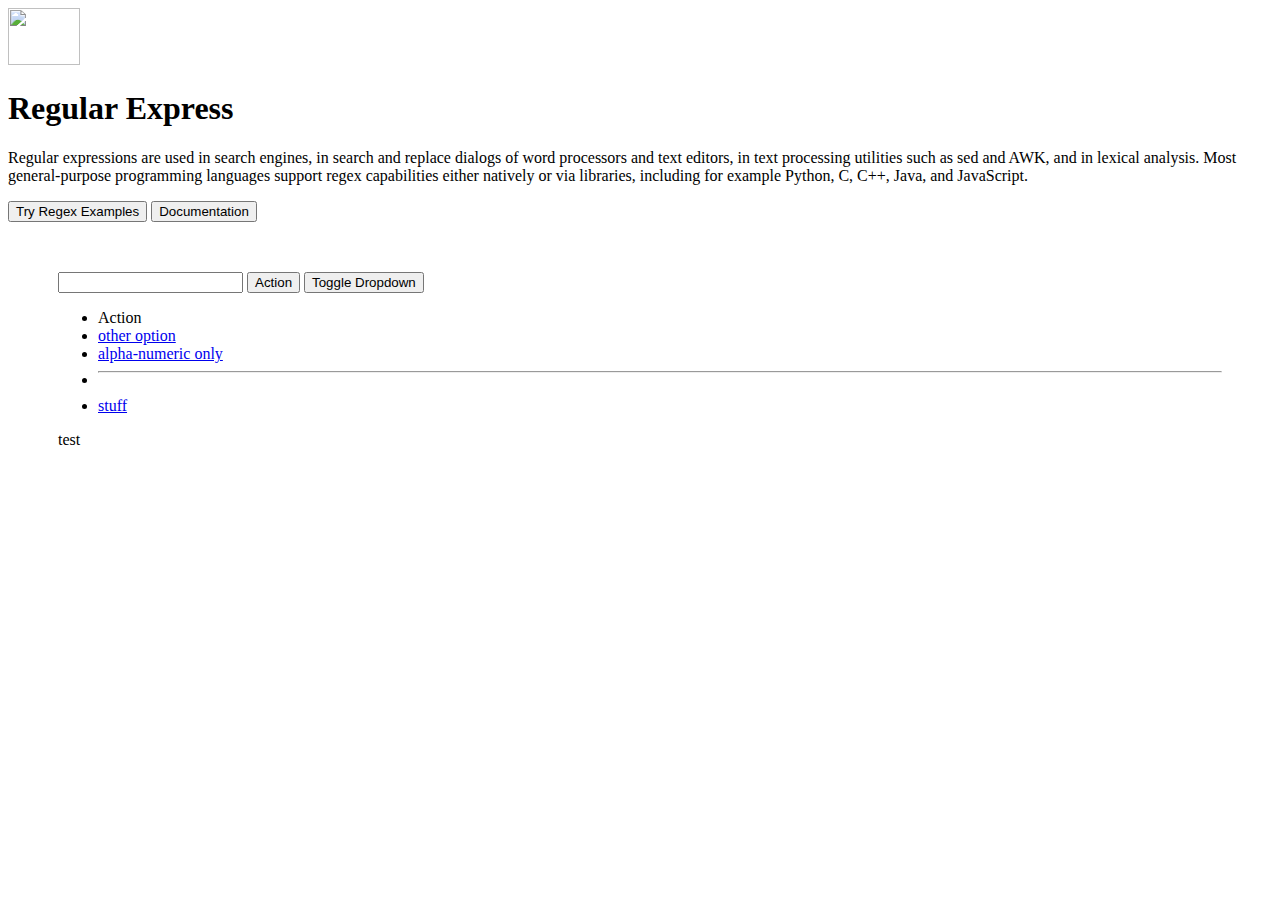
==== public/index.html @ 03cd7e48 "base design" ====
<!DOCTYPE html>
<html lang="en">
<head>
    <meta charset="UTF-8">
    <meta http-equiv="X-UA-Compatible" content="IE=edge">
    <meta name="viewport" content="width=device-width, initial-scale=1.0">
    <link href="https://cdn.jsdelivr.net/npm/bootstrap@5.2.0-beta1/dist/css/bootstrap.min.css" rel="stylesheet" integrity="sha384-0evHe/X+R7YkIZDRvuzKMRqM+OrBnVFBL6DOitfPri4tjfHxaWutUpFmBp4vmVor" crossorigin="anonymous">
    <link rel="stylesheet" href="./css/style.css">
    <title>Regular Express Info</title>
</head>
<body>
    <main>
        <div class="px-4 py-5 my-5 text-center">
            <img class="d-block mx-auto mb-4" src="" alt="" width="72" height="57">
            <h1 class="display-5 fw-bold">Regular Express</h1>
            <div class="col-lg-6 mx-auto">
            <p class="lead mb-4">Regular expressions are used in search engines, in search and replace dialogs of word processors and text editors, in text processing utilities such as sed and AWK, and in lexical analysis. Most general-purpose programming languages support regex capabilities either natively or via libraries, including for example Python, C, C++, Java, and JavaScript.</p>
            <div class="d-grid gap-2 d-sm-flex justify-content-sm-center">
                <button type="button" class="btn btn-primary btn-lg px-4 gap-3">Try Regex Examples</button>
                <button type="button" class="btn btn-outline-secondary btn-lg px-4">Documentation</button>
            </div>
            </div>
        </div>
        <div class="input-group form">
            <input type="text" id="input" class="form-control" aria-label="Text input with segmented dropdown button">
            <button  id="submit" type="button" class="btn btn-outline-secondary">Action</button>
            <button type="button" class="btn btn-outline-secondary dropdown-toggle dropdown-toggle-split" data-bs-toggle="dropdown" aria-expanded="false">
                <span class="visually-hidden">Toggle Dropdown</span>
            </button>
            <ul class="dropdown-menu dropdown-menu-end">
                <li><a class="dropdown-item">Action</a></li>
                <li><a class="dropdown-item" href="#">other option</a></li>
                <li><a class="dropdown-item" href="#">alpha-numeric only</a></li>
                <li><hr class="dropdown-divider"></li>
                <li><a class="dropdown-item" href="#">stuff</a></li>
            </ul>
            <p id="output">test</p>
        </div>
    </main>
</body>
<script src="./js/index.js"></script>
<script src="https://cdn.jsdelivr.net/npm/bootstrap@5.2.0-beta1/dist/js/bootstrap.bundle.min.js"></script>
</html>
---- public/css/style.css ----
.form{
    padding: 50px;
}

.output{
    
}
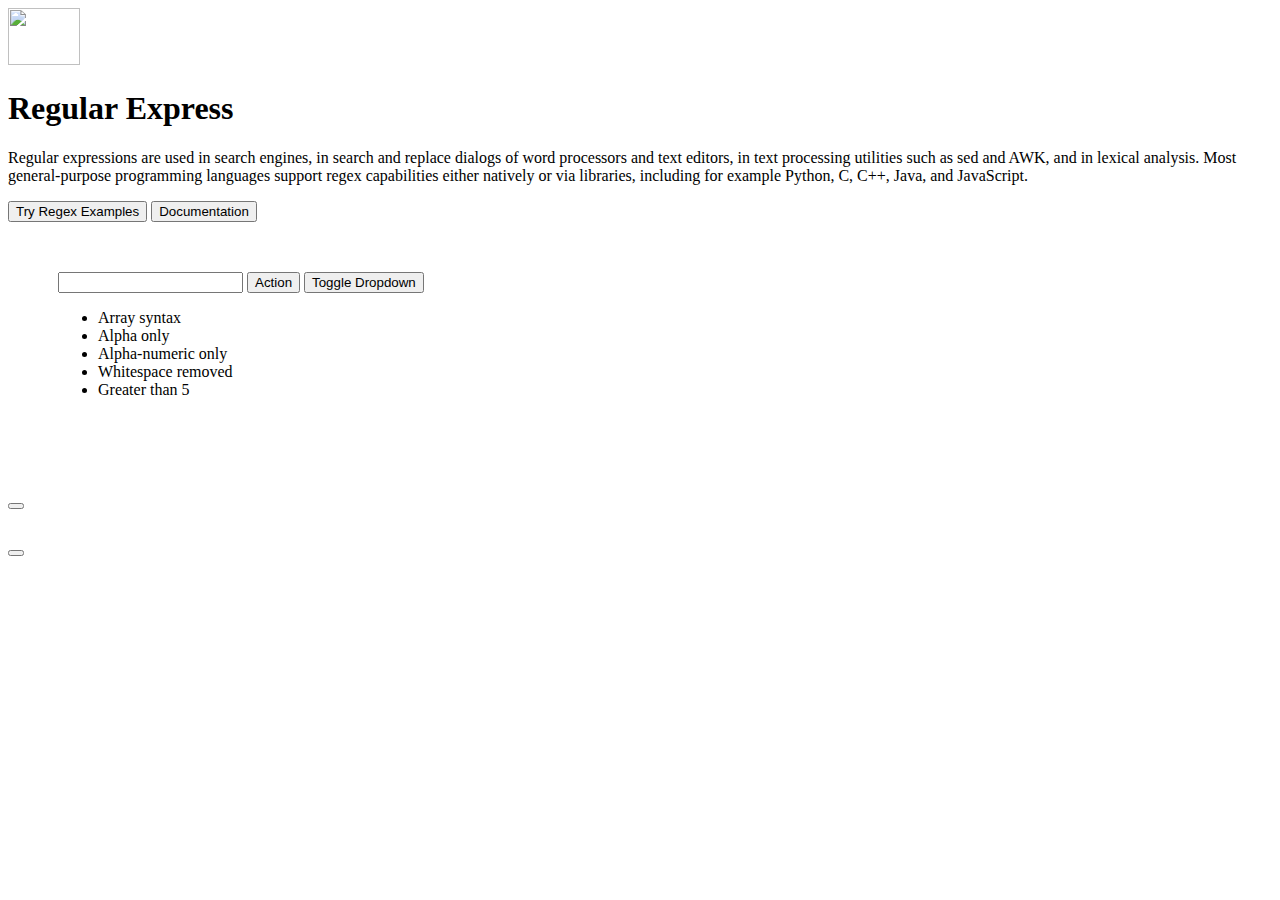
==== commit ae3678cc: "testing stuff" ====
--- a/public/index.html
+++ b/public/index.html
@@ -28,13 +28,37 @@
                 <span class="visually-hidden">Toggle Dropdown</span>
             </button>
             <ul class="dropdown-menu dropdown-menu-end">
-                <li><a class="dropdown-item">Action</a></li>
-                <li><a class="dropdown-item" href="#">other option</a></li>
-                <li><a class="dropdown-item" href="#">alpha-numeric only</a></li>
-                <li><hr class="dropdown-divider"></li>
-                <li><a class="dropdown-item" href="#">stuff</a></li>
-            </ul>
-            <p id="output">test</p>
+                <li><a class="dropdown-item" id="arraySyntax">Array syntax</a></li>
+                <li><a class="dropdown-item" id="alpha">Alpha only</a></li>
+                <li><a class="dropdown-item" id="alphaNum">Alpha-numeric only</a></li>
+                <li><a class="dropdown-item" id="whitespace">Whitespace removed</a></li>
+                <li><a class="dropdown-item" id="moreThan">Greater than 5</a></li>
+            </ul>      
+        </div>
+        <div class="accordion" id="accordionExample">
+            <div class="accordion-item">
+                <h2 class="accordion-header" id="panelsStayOpen-headingOne">
+                    <button class="accordion-button" id="syntax" type="button" data-bs-toggle="collapse" data-bs-target="#panelsStayOpen-collapseOne" aria-expanded="true" aria-controls="panelsStayOpen-collapseOne">
+                        
+                    </button>
+                </h2>
+                <div id="panelsStayOpen-collapseOne" class="accordion-collapse collapse show" aria-labelledby="panelsStayOpen-headingOne">
+                  <div class="accordion-body" id="output">
+                  </div>
+                </div>
+            </div>
+            <div class="accordion-item">
+                <h2 class="accordion-header" id="panelsStayOpen-headingTwo">
+                  <button class="accordion-button collapsed" id="title" type="button" data-bs-toggle="collapse" data-bs-target="#panelsStayOpen-collapseOne" aria-expanded="true" aria-controls="panelsStayOpen-collapseOne">
+                    
+                  </button>
+                </h2>
+                <div id="panelsStayOpen-collapseOne" class="accordion-collapse collapse show" aria-labelledby="panelsStayOpen-headingTwo">
+                  <div class="accordion-body">
+                    
+                  </div>
+                </div>
+              </div>
         </div>
     </main>
 </body>
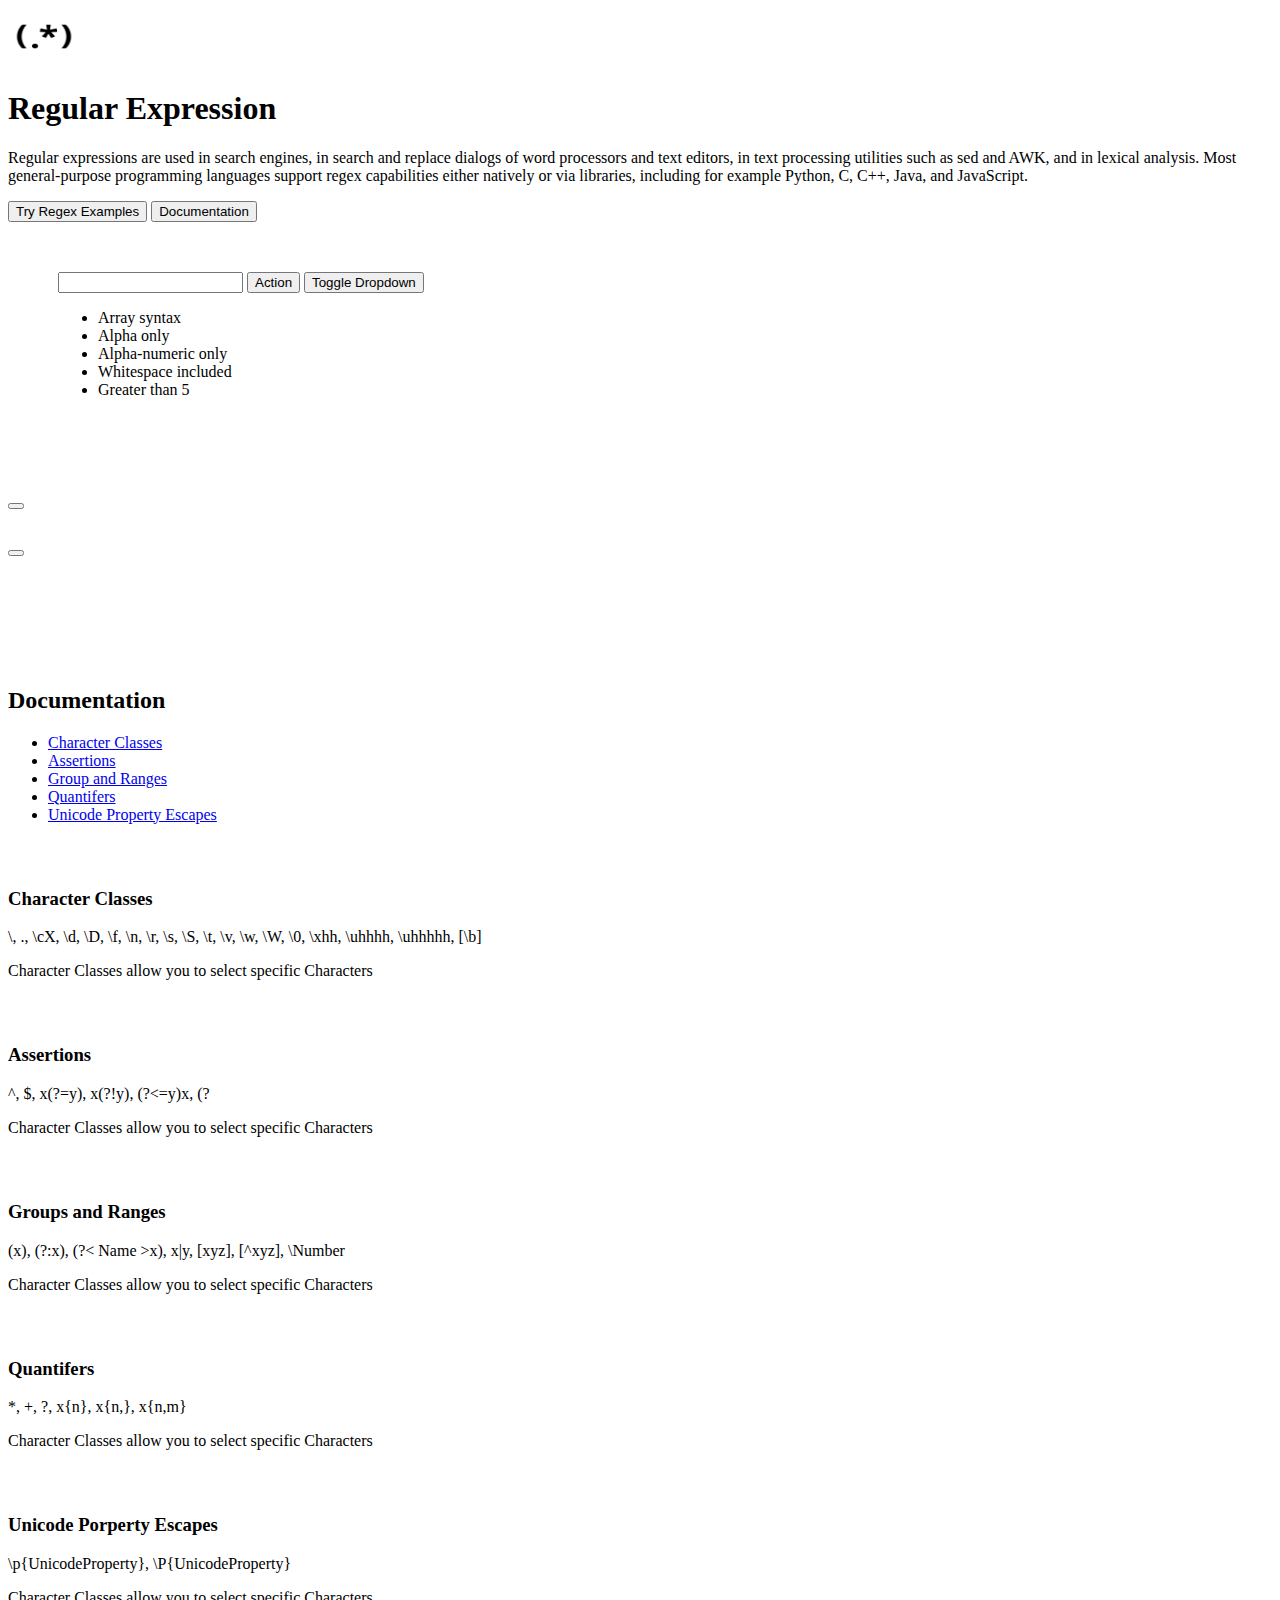
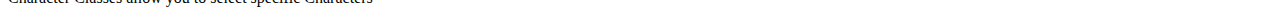
==== commit 7e897016: "doco added" ====
--- a/public/index.html
+++ b/public/index.html
@@ -6,13 +6,13 @@
     <meta name="viewport" content="width=device-width, initial-scale=1.0">
     <link href="https://cdn.jsdelivr.net/npm/bootstrap@5.2.0-beta1/dist/css/bootstrap.min.css" rel="stylesheet" integrity="sha384-0evHe/X+R7YkIZDRvuzKMRqM+OrBnVFBL6DOitfPri4tjfHxaWutUpFmBp4vmVor" crossorigin="anonymous">
     <link rel="stylesheet" href="./css/style.css">
-    <title>Regular Express Info</title>
+    <title>Regular Expression Info</title>
 </head>
 <body>
     <main>
         <div class="px-4 py-5 my-5 text-center">
-            <img class="d-block mx-auto mb-4" src="" alt="" width="72" height="57">
-            <h1 class="display-5 fw-bold">Regular Express</h1>
+            <img class="d-block mx-auto mb-4" src="./icon.png" alt="" width="72" height="57">
+            <h1 class="display-5 fw-bold">Regular Expression</h1>
             <div class="col-lg-6 mx-auto">
             <p class="lead mb-4">Regular expressions are used in search engines, in search and replace dialogs of word processors and text editors, in text processing utilities such as sed and AWK, and in lexical analysis. Most general-purpose programming languages support regex capabilities either natively or via libraries, including for example Python, C, C++, Java, and JavaScript.</p>
             <div class="d-grid gap-2 d-sm-flex justify-content-sm-center">
@@ -31,7 +31,7 @@
                 <li><a class="dropdown-item" id="arraySyntax">Array syntax</a></li>
                 <li><a class="dropdown-item" id="alpha">Alpha only</a></li>
                 <li><a class="dropdown-item" id="alphaNum">Alpha-numeric only</a></li>
-                <li><a class="dropdown-item" id="whitespace">Whitespace removed</a></li>
+                <li><a class="dropdown-item" id="whitespace">Whitespace included</a></li>
                 <li><a class="dropdown-item" id="moreThan">Greater than 5</a></li>
             </ul>      
         </div>
@@ -53,12 +53,63 @@
                     
                   </button>
                 </h2>
-                <div id="panelsStayOpen-collapseOne" class="accordion-collapse collapse show" aria-labelledby="panelsStayOpen-headingTwo">
-                  <div class="accordion-body">
-                    
-                  </div>
-                </div>
-              </div>
+        </div>
+        <div style="margin-top: 8rem;" class="text-center">
+            <h2>Documentation</h2>
+            <ul>
+                <li>
+                    <a class="btn btn-dark bt-primary " href="#Character">Character Classes</a>
+                </li>
+                <li>
+                    <a href="#Assertions">Assertions</a>
+                </li>
+                <li>
+                    <a href="#Ranges">Group and Ranges</a>
+                </li>
+                <li>
+                    <a href="#Quantifers">Quantifers</a>
+                </li>
+                <li>
+                    <a href="#Unicode">Unicode Property Escapes</a>
+                </li>
+            </ul>
+        </div>
+        <div>
+            <div>
+                <h3 id="Character" style="margin-top: 4rem;" class="text-center">Character Classes</h3>
+                <p class="d-grid gap-2 accordion-item bg-light d-sm-flex justify-content-sm-center text-center">
+                    \, ., \cX, \d, \D, \f, \n, \r, \s, \S, \t, \v, \w, \W, \0, \xhh, \uhhhh, \uhhhhh, [\b]
+                </p>
+                <p class="text-center">Character Classes allow you to select specific Characters</p>
+            </div>
+            <div>
+                <h3 id="Assertions" style="margin-top: 4rem;" class="text-center">Assertions</h3>
+                <p class="d-grid accordion-item gap-2 bg-light d-sm-flex justify-content-sm-center text-center">
+                    ^, $, x(?=y), x(?!y), (?<=y)x, (?<!y)x, \b, \B
+                </p>
+                <p class="text-center">Character Classes allow you to select specific Characters</p>
+            </div>
+            <div>
+                <h3 id="Ranges" style="margin-top: 4rem;" class="text-center">Groups and Ranges</h3>
+                <p class="d-grid gap-2 accordion-item bg-light d-sm-flex justify-content-sm-center text-center">
+                    (x), (?:x), (?< Name >x), x|y, [xyz], [^xyz], \Number
+                </p>
+                <p class="text-center">Character Classes allow you to select specific Characters</p>
+            </div>
+            <div>
+                <h3 id="Quantifers" style="margin-top: 4rem;" class="text-center">Quantifers</h3>
+                <p class="d-grid gap-2 accordion-item bg-light d-sm-flex justify-content-sm-center text-center">
+                    *, +, ?, x{n}, x{n,}, x{n,m}
+                </p>
+                <p class="text-center">Character Classes allow you to select specific Characters</p>
+            </div>
+            <div>
+                <h3 id="Unicode" style="margin-top: 4rem;" class="text-center">Unicode Porperty Escapes</h3>
+                <p class="d-grid gap-2 accordion-item bg-light d-sm-flex justify-content-sm-center text-center">
+                    \p{UnicodeProperty}, \P{UnicodeProperty}
+                </p>
+                <p class="text-center">Character Classes allow you to select specific Characters</p>
+            </div>
         </div>
     </main>
 </body>
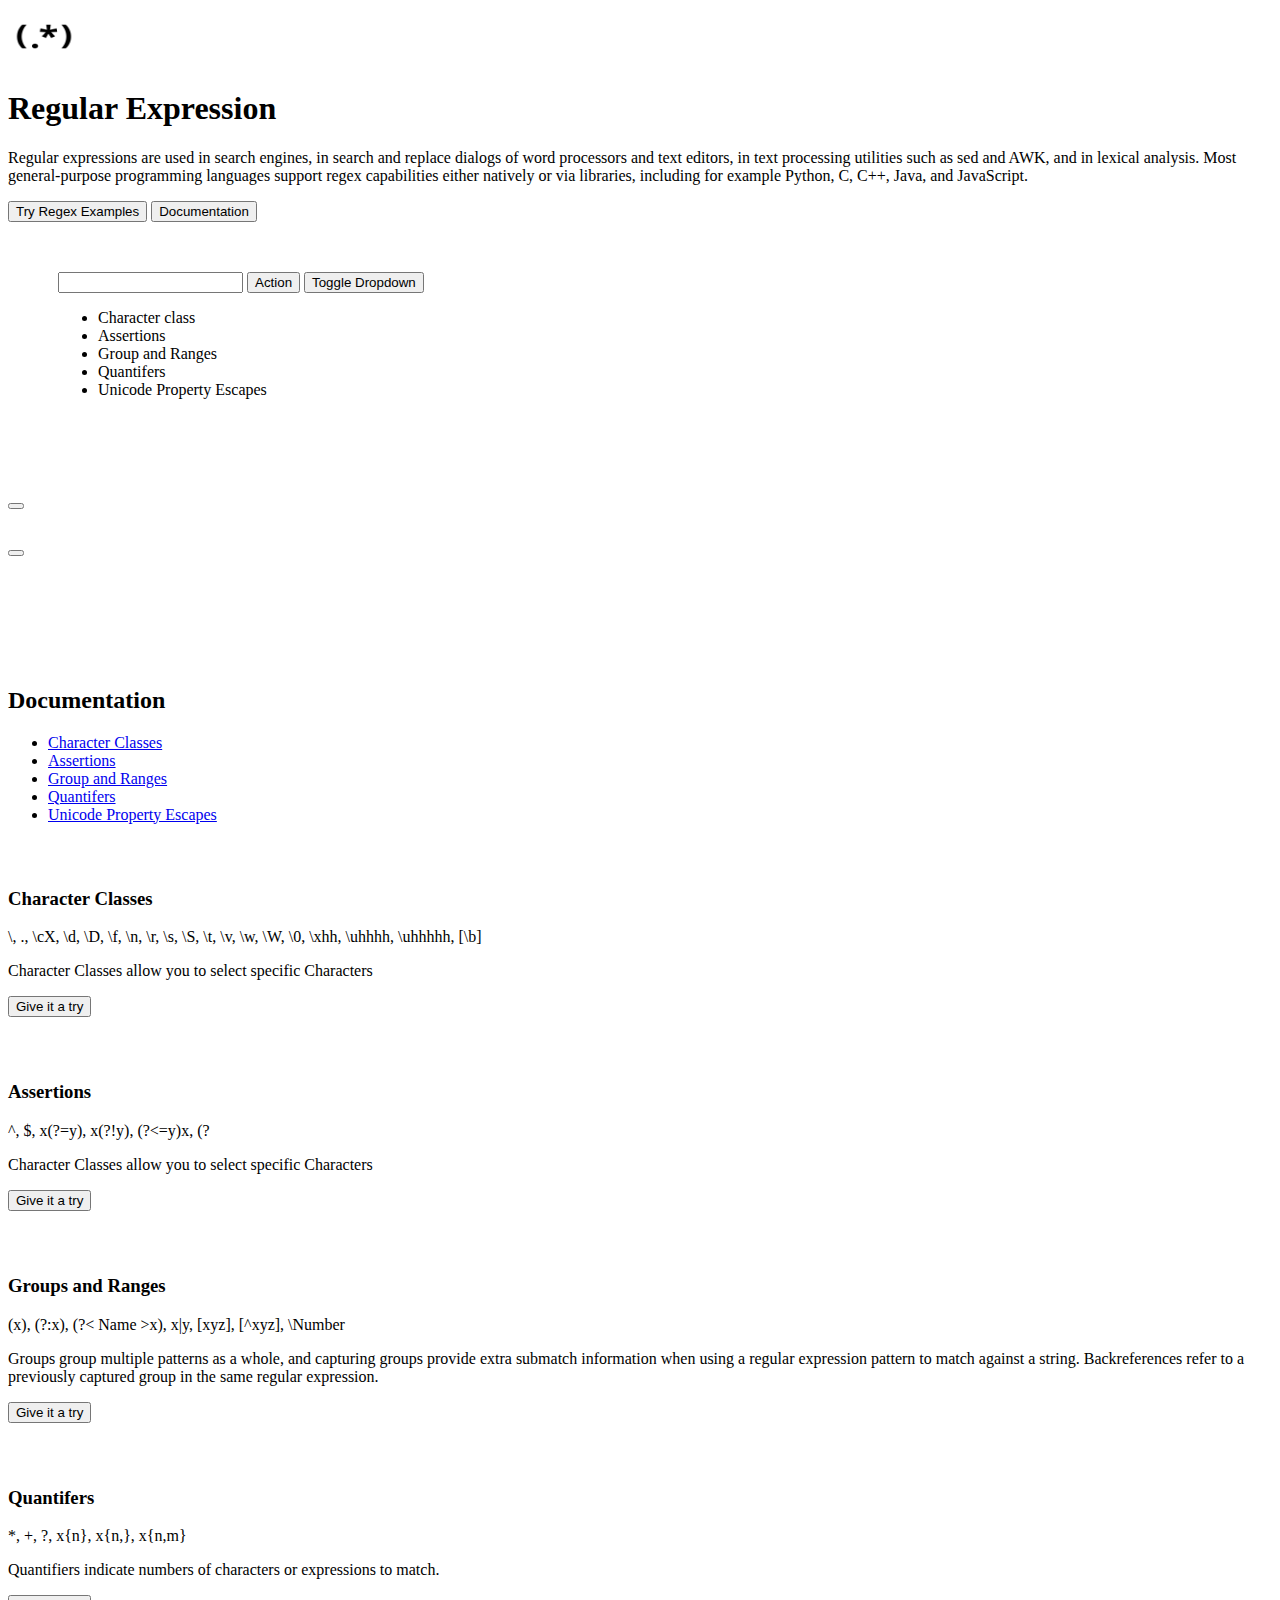
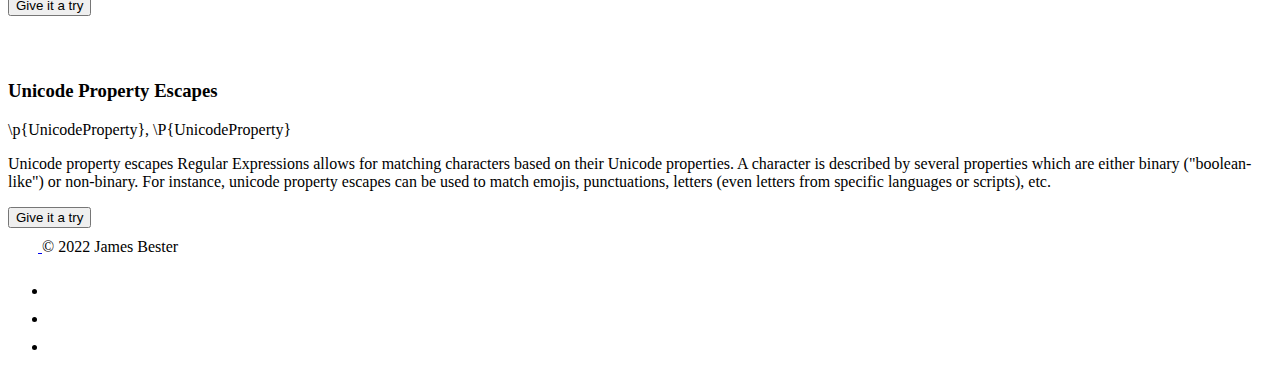
==== commit a4bd72db: "added the documentation section" ====
--- a/public/index.html
+++ b/public/index.html
@@ -16,8 +16,8 @@
             <div class="col-lg-6 mx-auto">
             <p class="lead mb-4">Regular expressions are used in search engines, in search and replace dialogs of word processors and text editors, in text processing utilities such as sed and AWK, and in lexical analysis. Most general-purpose programming languages support regex capabilities either natively or via libraries, including for example Python, C, C++, Java, and JavaScript.</p>
             <div class="d-grid gap-2 d-sm-flex justify-content-sm-center">
-                <button type="button" class="btn btn-primary btn-lg px-4 gap-3">Try Regex Examples</button>
-                <button type="button" class="btn btn-outline-secondary btn-lg px-4">Documentation</button>
+                <button type="button" href="#trynow" class="btn btn-primary btn-lg px-4 gap-3">Try Regex Examples</button>
+                <button type="button" href="#docu" class="btn btn-outline-secondary btn-lg px-4">Documentation</button>
             </div>
             </div>
         </div>
@@ -25,14 +25,14 @@
             <input type="text" id="input" class="form-control" aria-label="Text input with segmented dropdown button">
             <button  id="submit" type="button" class="btn btn-outline-secondary">Action</button>
             <button type="button" class="btn btn-outline-secondary dropdown-toggle dropdown-toggle-split" data-bs-toggle="dropdown" aria-expanded="false">
-                <span class="visually-hidden">Toggle Dropdown</span>
+                <span id="trynow" class="visually-hidden">Toggle Dropdown</span>
             </button>
             <ul class="dropdown-menu dropdown-menu-end">
-                <li><a class="dropdown-item" id="arraySyntax">Array syntax</a></li>
-                <li><a class="dropdown-item" id="alpha">Alpha only</a></li>
-                <li><a class="dropdown-item" id="alphaNum">Alpha-numeric only</a></li>
-                <li><a class="dropdown-item" id="whitespace">Whitespace included</a></li>
-                <li><a class="dropdown-item" id="moreThan">Greater than 5</a></li>
+                <li><a class="dropdown-item" id="char">Character class </a></li>
+                <li><a class="dropdown-item" id="asse">Assertions</a></li>
+                <li><a class="dropdown-item" id="grou">Group and Ranges</a></li>
+                <li><a class="dropdown-item" id="quan">Quantifers</a></li>
+                <li><a class="dropdown-item" id="unic">Unicode Property Escapes</a></li>
             </ul>      
         </div>
         <div class="accordion" id="accordionExample">
@@ -55,63 +55,82 @@
                 </h2>
         </div>
         <div style="margin-top: 8rem;" class="text-center">
-            <h2>Documentation</h2>
+            <h2 id="docu">Documentation</h2>
             <ul>
-                <li>
-                    <a class="btn btn-dark bt-primary " href="#Character">Character Classes</a>
+                <li class="d-grid" style="margin-right: 2rem;">
+                    <a class="btn btn-lg bt-primary " href="#Character">Character Classes</a>
                 </li>
-                <li>
-                    <a href="#Assertions">Assertions</a>
+                <li class="d-grid" style="margin-right: 2rem;">
+                    <a class="btn btn-lg bt-primary " href="#Assertions">Assertions</a>
                 </li>
-                <li>
-                    <a href="#Ranges">Group and Ranges</a>
+                <li class="d-grid" style="margin-right: 2rem;">
+                    <a class="btn btn-lg bt-primary " href="#Ranges">Group and Ranges</a>
                 </li>
-                <li>
-                    <a href="#Quantifers">Quantifers</a>
+                <li class="d-grid" style="margin-right: 2rem;">
+                    <a class="btn btn-lg bt-primary " href="#Quantifers">Quantifers</a>
                 </li>
-                <li>
-                    <a href="#Unicode">Unicode Property Escapes</a>
+                <li class="d-grid" style="margin-right: 2rem;">
+                    <a class="btn btn-lg bt-primary " href="#Unicode">Unicode Property Escapes</a>
                 </li>
             </ul>
         </div>
         <div>
-            <div>
+            <div class="justify-content-sm-center text-center">
                 <h3 id="Character" style="margin-top: 4rem;" class="text-center">Character Classes</h3>
                 <p class="d-grid gap-2 accordion-item bg-light d-sm-flex justify-content-sm-center text-center">
                     \, ., \cX, \d, \D, \f, \n, \r, \s, \S, \t, \v, \w, \W, \0, \xhh, \uhhhh, \uhhhhh, [\b]
                 </p>
                 <p class="text-center">Character Classes allow you to select specific Characters</p>
+                <button class="btn btn-dark">Give it a try</button>
             </div>
-            <div>
+            <div class="justify-content-sm-center text-center">
                 <h3 id="Assertions" style="margin-top: 4rem;" class="text-center">Assertions</h3>
                 <p class="d-grid accordion-item gap-2 bg-light d-sm-flex justify-content-sm-center text-center">
                     ^, $, x(?=y), x(?!y), (?<=y)x, (?<!y)x, \b, \B
                 </p>
                 <p class="text-center">Character Classes allow you to select specific Characters</p>
+                <button class="btn btn-dark">Give it a try</button>
             </div>
-            <div>
+            <div class="justify-content-sm-center text-center">
                 <h3 id="Ranges" style="margin-top: 4rem;" class="text-center">Groups and Ranges</h3>
                 <p class="d-grid gap-2 accordion-item bg-light d-sm-flex justify-content-sm-center text-center">
                     (x), (?:x), (?< Name >x), x|y, [xyz], [^xyz], \Number
                 </p>
-                <p class="text-center">Character Classes allow you to select specific Characters</p>
+                <p class="text-center">Groups group multiple patterns as a whole, and capturing groups provide extra submatch information when using a regular expression pattern to match against a string. Backreferences refer to a previously captured group in the same regular expression.</p>
+                <button class="btn btn-dark">Give it a try</button>
             </div>
-            <div>
+            <div class="justify-content-sm-center text-center">
                 <h3 id="Quantifers" style="margin-top: 4rem;" class="text-center">Quantifers</h3>
                 <p class="d-grid gap-2 accordion-item bg-light d-sm-flex justify-content-sm-center text-center">
                     *, +, ?, x{n}, x{n,}, x{n,m}
                 </p>
-                <p class="text-center">Character Classes allow you to select specific Characters</p>
+                <p class="text-center">Quantifiers indicate numbers of characters or expressions to match.</p>
+                <button class="btn btn-dark">Give it a try</button>
             </div>
-            <div>
-                <h3 id="Unicode" style="margin-top: 4rem;" class="text-center">Unicode Porperty Escapes</h3>
+            <div class="justify-content-sm-center text-center">
+                <h3 id="Unicode" style="margin-top: 4rem;" class="text-center">Unicode Property Escapes</h3>
                 <p class="d-grid gap-2 accordion-item bg-light d-sm-flex justify-content-sm-center text-center">
                     \p{UnicodeProperty}, \P{UnicodeProperty}
                 </p>
-                <p class="text-center">Character Classes allow you to select specific Characters</p>
+                <p class="text-center">Unicode property escapes Regular Expressions allows for matching characters based on their Unicode properties. A character is described by several properties which are either binary ("boolean-like") or non-binary. For instance, unicode property escapes can be used to match emojis, punctuations, letters (even letters from specific languages or scripts), etc.</p>
+                <button class="btn btn-dark">Give it a try</button>
             </div>
         </div>
     </main>
+    <footer class="d-flex flex-wrap justify-content-between align-items-center py-3 my-4 border-top">
+        <div class="col-md-4 d-flex align-items-center">
+          <a href="/" class="mb-3 me-2 mb-md-0 text-muted text-decoration-none lh-1">
+            <svg class="bi" width="30" height="24"><use xlink:href="#bootstrap"></use></svg>
+          </a>
+          <span class="mb-3 mb-md-0 text-muted">© 2022 James Bester</span>
+        </div>
+    
+        <ul class="nav col-md-4 justify-content-end list-unstyled d-flex">
+          <li class="ms-3"><a class="text-muted" href="#"><svg class="bi" width="24" height="24"><use xlink:href="#twitter"></use></svg></a></li>
+          <li class="ms-3"><a class="text-muted" href="#"><svg class="bi" width="24" height="24"><use xlink:href="#instagram"></use></svg></a></li>
+          <li class="ms-3"><a class="text-muted" href="#"><svg class="bi" width="24" height="24"><use xlink:href="#facebook"></use></svg></a></li>
+        </ul>
+      </footer>
 </body>
 <script src="./js/index.js"></script>
 <script src="https://cdn.jsdelivr.net/npm/bootstrap@5.2.0-beta1/dist/js/bootstrap.bundle.min.js"></script>
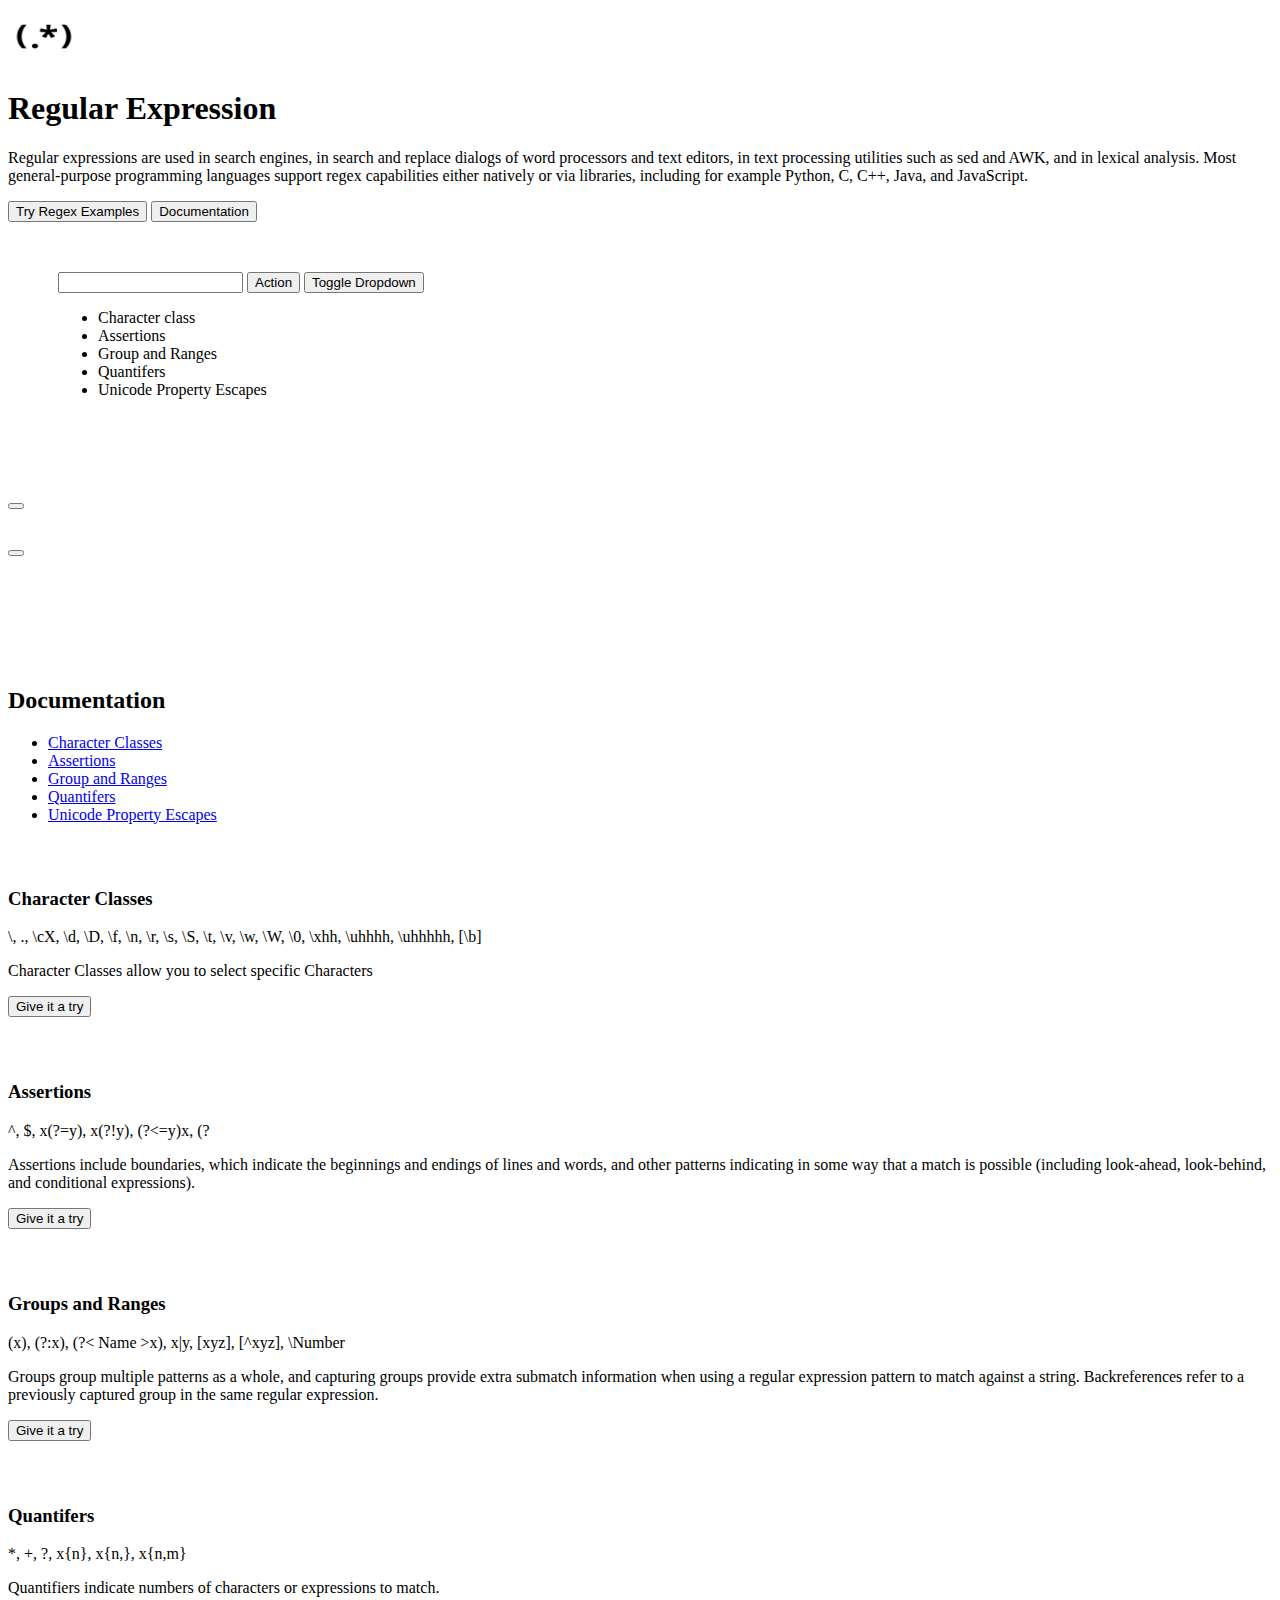
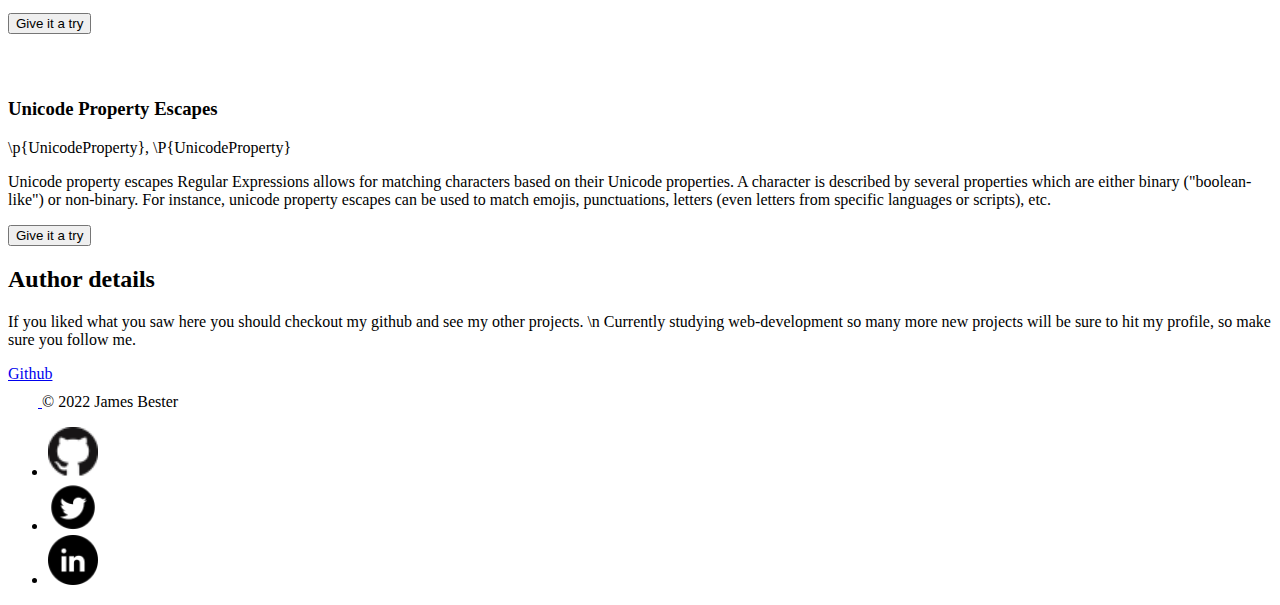
==== commit 297b5a41: "final touches" ====
--- a/public/index.html
+++ b/public/index.html
@@ -16,8 +16,8 @@
             <div class="col-lg-6 mx-auto">
             <p class="lead mb-4">Regular expressions are used in search engines, in search and replace dialogs of word processors and text editors, in text processing utilities such as sed and AWK, and in lexical analysis. Most general-purpose programming languages support regex capabilities either natively or via libraries, including for example Python, C, C++, Java, and JavaScript.</p>
             <div class="d-grid gap-2 d-sm-flex justify-content-sm-center">
-                <button type="button" href="#trynow" class="btn btn-primary btn-lg px-4 gap-3">Try Regex Examples</button>
-                <button type="button" href="#docu" class="btn btn-outline-secondary btn-lg px-4">Documentation</button>
+                <button type="button" id="gototest" class="btn btn-primary btn-lg px-4 gap-3">Try Regex Examples</button>
+                <button type="button" id="gotodocu" class="btn btn-outline-secondary btn-lg px-4">Documentation</button>
             </div>
             </div>
         </div>
@@ -38,11 +38,11 @@
         <div class="accordion" id="accordionExample">
             <div class="accordion-item">
                 <h2 class="accordion-header" id="panelsStayOpen-headingOne">
-                    <button class="accordion-button" id="syntax" type="button" data-bs-toggle="collapse" data-bs-target="#panelsStayOpen-collapseOne" aria-expanded="true" aria-controls="panelsStayOpen-collapseOne">
+                    <button class="accordion-button collapsed" id="syntax" type="button" data-bs-toggle="collapse" data-bs-target="#panelsStayOpen-collapseOne" aria-expanded="true" aria-controls="panelsStayOpen-collapseOne">
                         
                     </button>
                 </h2>
-                <div id="panelsStayOpen-collapseOne" class="accordion-collapse collapse show" aria-labelledby="panelsStayOpen-headingOne">
+                <div id="panelsStayOpen-collapseOne" class="accordion-collapse" aria-labelledby="panelsStayOpen-headingOne">
                   <div class="accordion-body" id="output">
                   </div>
                 </div>
@@ -81,15 +81,15 @@
                     \, ., \cX, \d, \D, \f, \n, \r, \s, \S, \t, \v, \w, \W, \0, \xhh, \uhhhh, \uhhhhh, [\b]
                 </p>
                 <p class="text-center">Character Classes allow you to select specific Characters</p>
-                <button class="btn btn-dark">Give it a try</button>
+                <button id="setClass" class="btn btn-dark">Give it a try</button>
             </div>
             <div class="justify-content-sm-center text-center">
                 <h3 id="Assertions" style="margin-top: 4rem;" class="text-center">Assertions</h3>
                 <p class="d-grid accordion-item gap-2 bg-light d-sm-flex justify-content-sm-center text-center">
                     ^, $, x(?=y), x(?!y), (?<=y)x, (?<!y)x, \b, \B
                 </p>
-                <p class="text-center">Character Classes allow you to select specific Characters</p>
-                <button class="btn btn-dark">Give it a try</button>
+                <p class="text-center">Assertions include boundaries, which indicate the beginnings and endings of lines and words, and other patterns indicating in some way that a match is possible (including look-ahead, look-behind, and conditional expressions).</p>
+                <button id="setAssert" class="btn btn-dark">Give it a try</button>
             </div>
             <div class="justify-content-sm-center text-center">
                 <h3 id="Ranges" style="margin-top: 4rem;" class="text-center">Groups and Ranges</h3>
@@ -97,7 +97,7 @@
                     (x), (?:x), (?< Name >x), x|y, [xyz], [^xyz], \Number
                 </p>
                 <p class="text-center">Groups group multiple patterns as a whole, and capturing groups provide extra submatch information when using a regular expression pattern to match against a string. Backreferences refer to a previously captured group in the same regular expression.</p>
-                <button class="btn btn-dark">Give it a try</button>
+                <button id="setGroup" class="btn btn-dark">Give it a try</button>
             </div>
             <div class="justify-content-sm-center text-center">
                 <h3 id="Quantifers" style="margin-top: 4rem;" class="text-center">Quantifers</h3>
@@ -105,7 +105,7 @@
                     *, +, ?, x{n}, x{n,}, x{n,m}
                 </p>
                 <p class="text-center">Quantifiers indicate numbers of characters or expressions to match.</p>
-                <button class="btn btn-dark">Give it a try</button>
+                <button id="setQuant" class="btn btn-dark">Give it a try</button>
             </div>
             <div class="justify-content-sm-center text-center">
                 <h3 id="Unicode" style="margin-top: 4rem;" class="text-center">Unicode Property Escapes</h3>
@@ -113,9 +113,19 @@
                     \p{UnicodeProperty}, \P{UnicodeProperty}
                 </p>
                 <p class="text-center">Unicode property escapes Regular Expressions allows for matching characters based on their Unicode properties. A character is described by several properties which are either binary ("boolean-like") or non-binary. For instance, unicode property escapes can be used to match emojis, punctuations, letters (even letters from specific languages or scripts), etc.</p>
-                <button class="btn btn-dark">Give it a try</button>
+                <button id="setUni" class="btn btn-dark">Give it a try</button>
             </div>
         </div>
+        <div>
+            <h2>
+                Author details
+            </h2>
+            <p>
+                If you liked what you saw here you should checkout my github and see my other projects. \n
+                Currently studying web-development so many more new projects will be sure to hit my profile, so make sure you follow me. 
+            </p>
+            <a href="https://github.com/jamesthomasbester">Github</a>
+        </div>    
     </main>
     <footer class="d-flex flex-wrap justify-content-between align-items-center py-3 my-4 border-top">
         <div class="col-md-4 d-flex align-items-center">
@@ -124,11 +134,10 @@
           </a>
           <span class="mb-3 mb-md-0 text-muted">© 2022 James Bester</span>
         </div>
-    
         <ul class="nav col-md-4 justify-content-end list-unstyled d-flex">
-          <li class="ms-3"><a class="text-muted" href="#"><svg class="bi" width="24" height="24"><use xlink:href="#twitter"></use></svg></a></li>
-          <li class="ms-3"><a class="text-muted" href="#"><svg class="bi" width="24" height="24"><use xlink:href="#instagram"></use></svg></a></li>
-          <li class="ms-3"><a class="text-muted" href="#"><svg class="bi" width="24" height="24"><use xlink:href="#facebook"></use></svg></a></li>
+          <li class="ms-3"><a class="text-muted" href="https://github.com/jamesthomasbester"><img src="github.png"></a></li>
+          <li class="ms-3"><a class="text-muted" href="https://twitter.com/jamesbester1"><img src="twitter.png"></a></li>
+          <li class="ms-3"><a class="text-muted" href="https://www.linkedin.com/in/james-bester-49452a73/"><img src="linkedin.png"></a></li>
         </ul>
       </footer>
 </body>
--- a/public/css/style.css
+++ b/public/css/style.css
@@ -5,4 +5,8 @@
 
 .output{
     
+}
+
+a img{
+    width: 50px;
 }